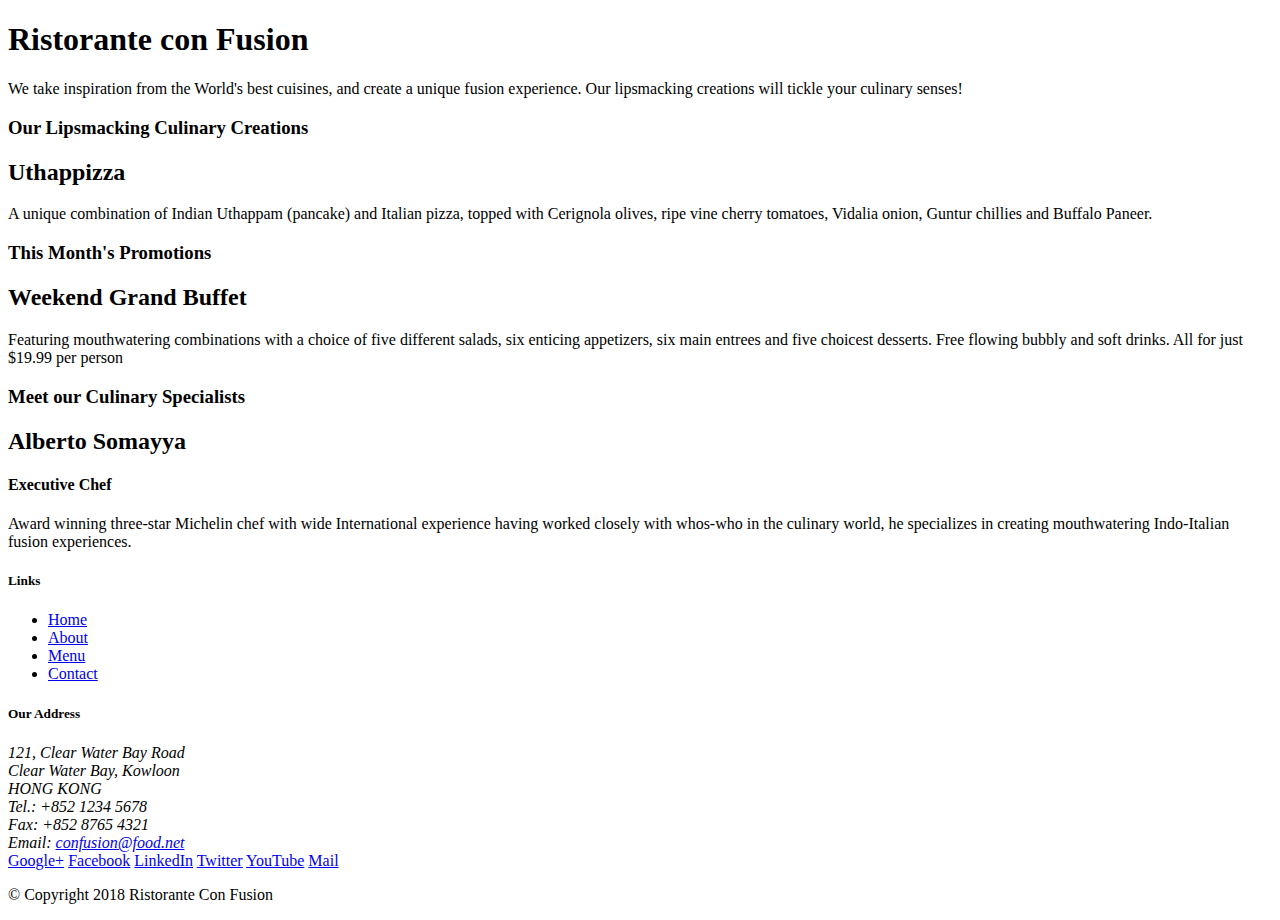
==== index.html @ c79156c9 "Intro. Bootstrap" ====
<!DOCTYPE html>
<html lang="en">

<head>
        <!-- Required meta tags always come first -->
    <meta charset="utf-8">
    <meta name="viewport" content="width=device-width, initial-scale=1, shrink-to-fit=no">
    <meta http-equiv="x-ua-compatible" content="ie=edge">

    <!-- Bootstrap CSS -->
    <link rel="stylesheet" href="node_modules/bootstrap/dist/css/bootstrap.min.css">
    <title>Ristorante Con Fusion</title>
</head>

<body>

    <header>
        <div>
            <div>
                <div>
                    <h1>Ristorante con Fusion</h1>
                    <p>We take inspiration from the World's best cuisines, and create a unique fusion experience. Our lipsmacking creations will tickle your culinary senses!</p>
                </div>
                <div>
                </div>
            </div>
        </div>
    </header>

    <div>
        <div>
            <div>
                <h3>Our Lipsmacking Culinary Creations</h3>
            </div>
            <div>
                <h2>Uthappizza</h2>
                <p>A unique combination of Indian Uthappam (pancake) and Italian pizza, topped with Cerignola olives, ripe vine cherry tomatoes, Vidalia onion, Guntur chillies and Buffalo Paneer.</p>
            </div>
        </div>


        <div>
            <div>
                <h3>This Month's Promotions</h3>
            </div>
            <div>
                <h2>Weekend Grand Buffet</h2>
                <p>Featuring mouthwatering combinations with a choice of five different salads, six enticing appetizers, six main entrees and five choicest desserts. Free flowing bubbly and soft drinks. All for just $19.99 per person </p>
            </div>
        </div>

        <div>
            <div>
                <h3>Meet our Culinary Specialists</h3>
            </div>
            <div>
                <h2>Alberto Somayya</h2>
                <h4>Executive Chef</h4>
                <p>Award winning three-star Michelin chef with wide International experience having worked closely with whos-who in the culinary world, he specializes in creating mouthwatering Indo-Italian fusion experiences. </p>
            </div>
        </div>
    </div>

    <footer>
        <div>
            <div>             
                <div>
                    <h5>Links</h5>
                    <ul>
                        <li><a href="#">Home</a></li>
                        <li><a href="#">About</a></li>
                        <li><a href="#">Menu</a></li>
                        <li><a href="#">Contact</a></li>
                    </ul>
                </div>
                <div>
                    <h5>Our Address</h5>
                    <address>
		              121, Clear Water Bay Road<br>
		              Clear Water Bay, Kowloon<br>
		              HONG KONG<br>
		              Tel.: +852 1234 5678<br>
		              Fax: +852 8765 4321<br>
		              Email: <a href="mailto:confusion@food.net">confusion@food.net</a>
		           </address>
                </div>
                <div>
                    <div>
                        <a href="http://google.com/+">Google+</a>
                        <a href="http://www.facebook.com/profile.php?id=">Facebook</a>
                        <a href="http://www.linkedin.com/in/">LinkedIn</a>
                        <a href="http://twitter.com/">Twitter</a>
                        <a href="http://youtube.com/">YouTube</a>
                        <a href="mailto:">Mail</a>
                    </div>
                </div>
           </div>
           <div>             
                <div>
                    <p>© Copyright 2018 Ristorante Con Fusion</p>
                </div>
           </div>
        </div>
    </footer>
        <!-- jQuery first, then Popper.js, then Bootstrap JS. -->
    <script src="node_modules/jquery/dist/jquery.slim.min.js"></script>
    <script src="node_modules/popper.js/dist/umd/popper.min.js"></script>
    <script src="node_modules/bootstrap/dist/js/bootstrap.min.js"></script> 
</body> 

</html>
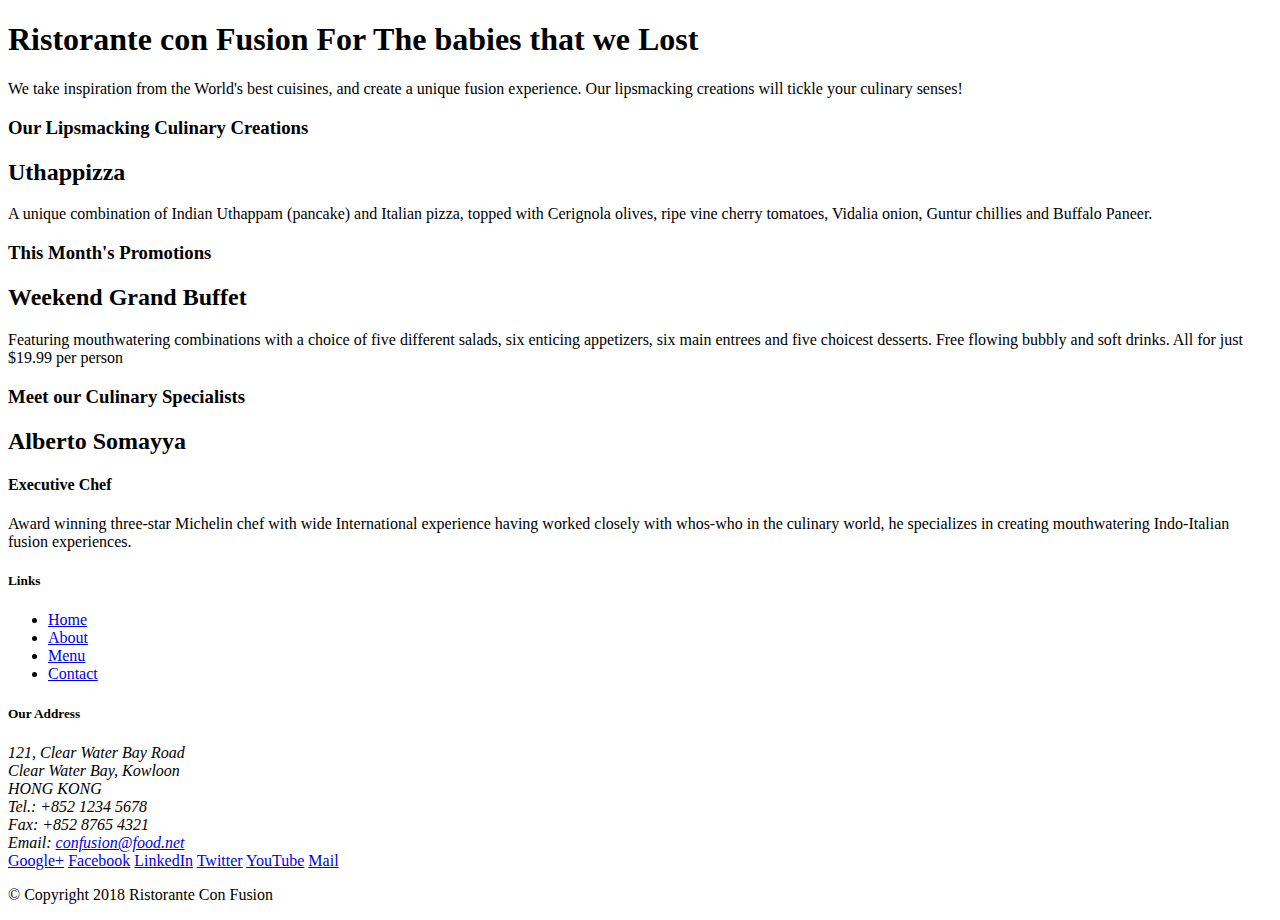
==== commit 38e922bb: "Bootstrap grid part 1" ====
--- a/index.html
+++ b/index.html
@@ -9,51 +9,51 @@
 
     <!-- Bootstrap CSS -->
     <link rel="stylesheet" href="node_modules/bootstrap/dist/css/bootstrap.min.css">
-    <title>Ristorante Con Fusion</title>
+    <title>Ristorante Confusion and Memories</title>
 </head>
 
 <body>
 
-    <header>
-        <div>
-            <div>
-                <div>
-                    <h1>Ristorante con Fusion</h1>
+    <header class="jumbotron">
+        <div class="container">
+            <div class="row">
+                <div class="col-12 col-sm-6">
+                    <h1>Ristorante con Fusion For The babies that we Lost</h1>
                     <p>We take inspiration from the World's best cuisines, and create a unique fusion experience. Our lipsmacking creations will tickle your culinary senses!</p>
                 </div>
-                <div>
+                <div class="col-12 col-sm">
                 </div>
             </div>
         </div>
     </header>
 
-    <div>
-        <div>
-            <div>
+    <div class="container">
+        <div class="row">
+            <div class="col-12 col-sm-4 order-sm-last col-sm-3">
                 <h3>Our Lipsmacking Culinary Creations</h3>
             </div>
-            <div>
+            <div class="col col-sm order-sm-first col-md">
                 <h2>Uthappizza</h2>
                 <p>A unique combination of Indian Uthappam (pancake) and Italian pizza, topped with Cerignola olives, ripe vine cherry tomatoes, Vidalia onion, Guntur chillies and Buffalo Paneer.</p>
             </div>
         </div>
 
 
-        <div>
-            <div>
+        <div class="row">
+            <div class="col-12 col-sm-4  col-sm-3"  >
                 <h3>This Month's Promotions</h3>
             </div>
-            <div>
+            <div class="col col-sm  col-md">
                 <h2>Weekend Grand Buffet</h2>
                 <p>Featuring mouthwatering combinations with a choice of five different salads, six enticing appetizers, six main entrees and five choicest desserts. Free flowing bubbly and soft drinks. All for just $19.99 per person </p>
             </div>
         </div>
 
-        <div>
-            <div>
+        <div class="row">
+            <div class="col-12 col-sm-4 order-sm-last col-sm-3">
                 <h3>Meet our Culinary Specialists</h3>
             </div>
-            <div>
+            <div class="col col-sm order-sm-first col-md">
                 <h2>Alberto Somayya</h2>
                 <h4>Executive Chef</h4>
                 <p>Award winning three-star Michelin chef with wide International experience having worked closely with whos-who in the culinary world, he specializes in creating mouthwatering Indo-Italian fusion experiences. </p>
@@ -62,9 +62,9 @@
     </div>
 
     <footer>
-        <div>
-            <div>             
-                <div>
+        <div class="container">
+            <div class="row">             
+                <div class="col-4 offset-1 col-sm-2">
                     <h5>Links</h5>
                     <ul>
                         <li><a href="#">Home</a></li>
@@ -73,7 +73,7 @@
                         <li><a href="#">Contact</a></li>
                     </ul>
                 </div>
-                <div>
+                <div class="col-7 col-sm-5">
                     <h5>Our Address</h5>
                     <address>
 		              121, Clear Water Bay Road<br>
@@ -84,7 +84,7 @@
 		              Email: <a href="mailto:confusion@food.net">confusion@food.net</a>
 		           </address>
                 </div>
-                <div>
+                <div class="col-12 col-sm-4">
                     <div>
                         <a href="http://google.com/+">Google+</a>
                         <a href="http://www.facebook.com/profile.php?id=">Facebook</a>
@@ -95,8 +95,8 @@
                     </div>
                 </div>
            </div>
-           <div>             
-                <div>
+           <div class="row">             
+                <div class="col-auto">
                     <p>© Copyright 2018 Ristorante Con Fusion</p>
                 </div>
            </div>
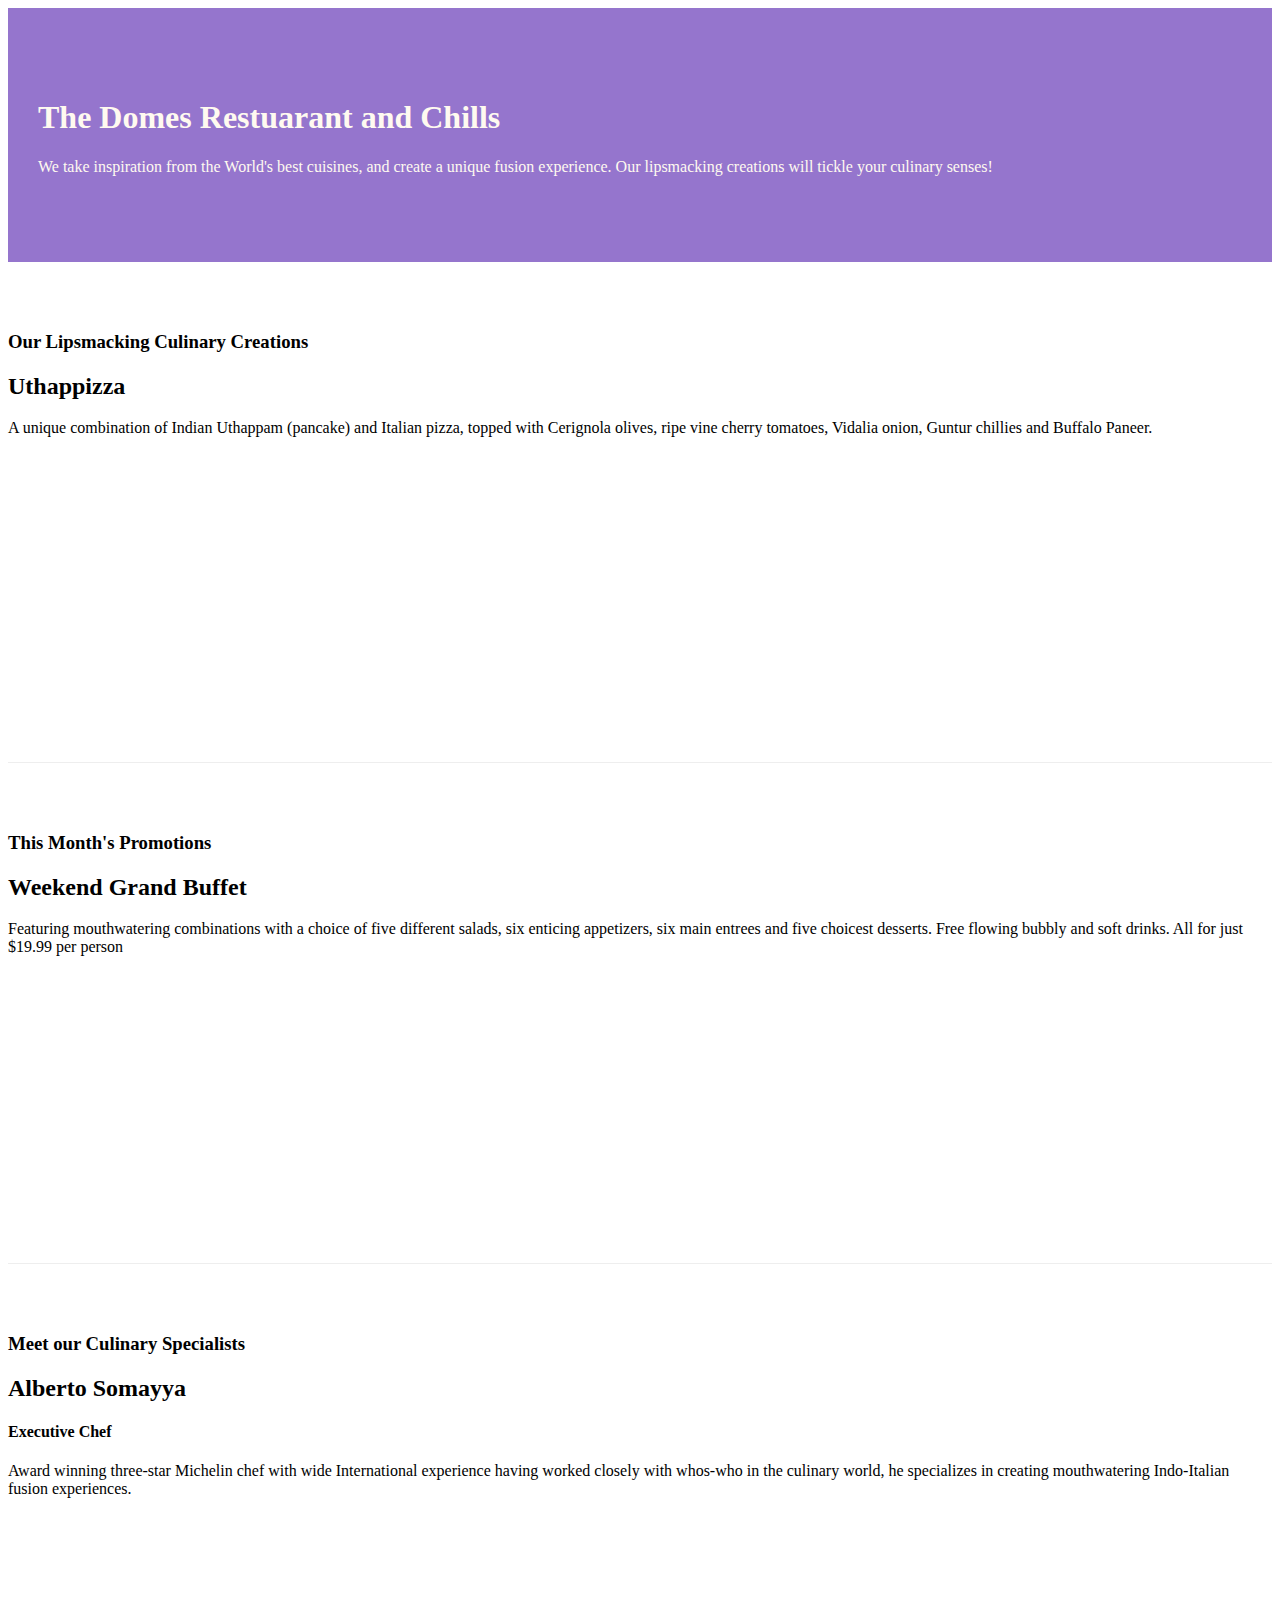
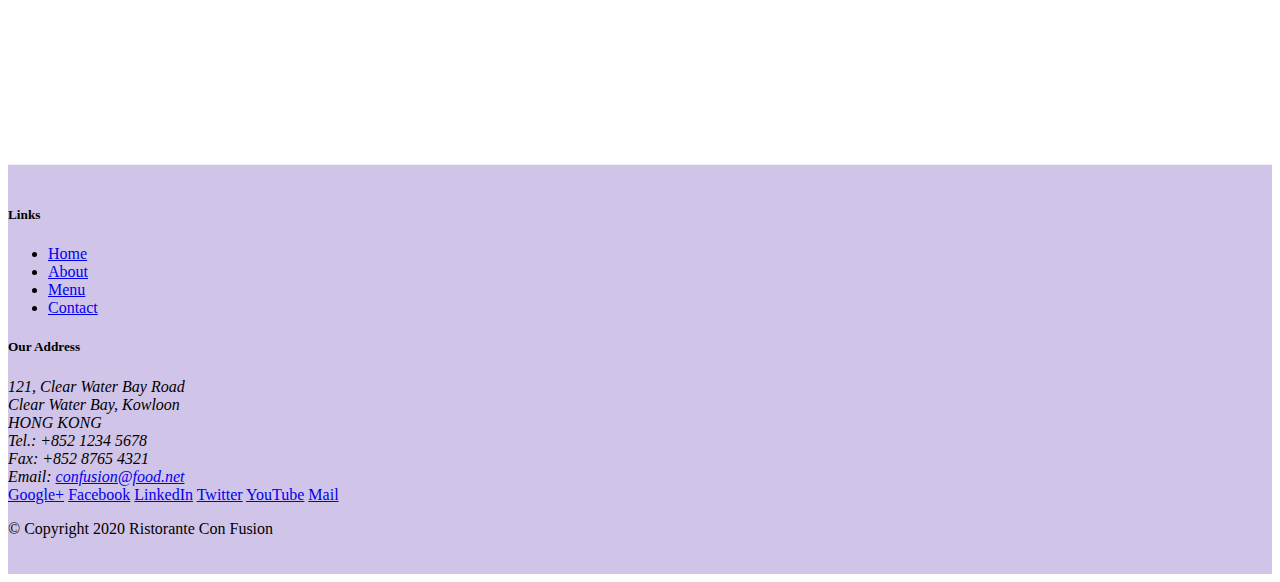
==== commit 4860b2fb: "Bootstrap grid part 2" ====
--- a/index.html
+++ b/index.html
@@ -9,6 +9,7 @@
 
     <!-- Bootstrap CSS -->
     <link rel="stylesheet" href="node_modules/bootstrap/dist/css/bootstrap.min.css">
+    <link rel="stylesheet" type="text/css" href="css/styles.css">
     <title>Ristorante Confusion and Memories</title>
 </head>
 
@@ -16,9 +17,9 @@
 
     <header class="jumbotron">
         <div class="container">
-            <div class="row">
+            <div class="row row-header" >
                 <div class="col-12 col-sm-6">
-                    <h1>Ristorante con Fusion For The babies that we Lost</h1>
+                    <h1>The Domes Restuarant and Chills</h1>
                     <p>We take inspiration from the World's best cuisines, and create a unique fusion experience. Our lipsmacking creations will tickle your culinary senses!</p>
                 </div>
                 <div class="col-12 col-sm">
@@ -28,7 +29,7 @@
     </header>
 
     <div class="container">
-        <div class="row">
+        <div class="row row-content align-items-center">
             <div class="col-12 col-sm-4 order-sm-last col-sm-3">
                 <h3>Our Lipsmacking Culinary Creations</h3>
             </div>
@@ -39,7 +40,7 @@
         </div>
 
 
-        <div class="row">
+        <div class="row row-content align-items-center">
             <div class="col-12 col-sm-4  col-sm-3"  >
                 <h3>This Month's Promotions</h3>
             </div>
@@ -49,7 +50,7 @@
             </div>
         </div>
 
-        <div class="row">
+        <div class="row row-content align-items-center">
             <div class="col-12 col-sm-4 order-sm-last col-sm-3">
                 <h3>Meet our Culinary Specialists</h3>
             </div>
@@ -61,12 +62,12 @@
         </div>
     </div>
 
-    <footer>
+    <footer class="footer">
         <div class="container">
             <div class="row">             
                 <div class="col-4 offset-1 col-sm-2">
                     <h5>Links</h5>
-                    <ul>
+                    <ul class="list-unstyled">
                         <li><a href="#">Home</a></li>
                         <li><a href="#">About</a></li>
                         <li><a href="#">Menu</a></li>
@@ -84,8 +85,8 @@
 		              Email: <a href="mailto:confusion@food.net">confusion@food.net</a>
 		           </address>
                 </div>
-                <div class="col-12 col-sm-4">
-                    <div>
+                <div class="col-12 col-sm-4 align-self-center">
+                    <div class="text-center">
                         <a href="http://google.com/+">Google+</a>
                         <a href="http://www.facebook.com/profile.php?id=">Facebook</a>
                         <a href="http://www.linkedin.com/in/">LinkedIn</a>
@@ -95,9 +96,9 @@
                     </div>
                 </div>
            </div>
-           <div class="row">             
+           <div class="row justify-content-center">             
                 <div class="col-auto">
-                    <p>© Copyright 2018 Ristorante Con Fusion</p>
+                    <p>© Copyright 2020 Ristorante Con Fusion</p>
                 </div>
            </div>
         </div>
--- a/css/styles.css
+++ b/css/styles.css
@@ -0,0 +1,29 @@
+.row-header{
+	margin:0px auto;
+	padding:0px auto;
+}
+
+.row-content{
+	margin:0px auto;
+	padding: 50px 0px 50px 0px;
+	border-bottom:1px ridge;
+	min-height:400px;
+}
+
+.footer{
+	background-color: #D1C4E9;
+	margin:0px auto;
+	padding:20px 0px 20px 0px;
+}
+.jumbotron{
+	padding:70px 30px 70px 30px;
+	margin: 0px auto;
+	background:#9575CD;
+	color:floralwhite;
+}
+
+.address{
+	font-size:80%;
+	margin:0px;
+	color:#0f0f0f;
+}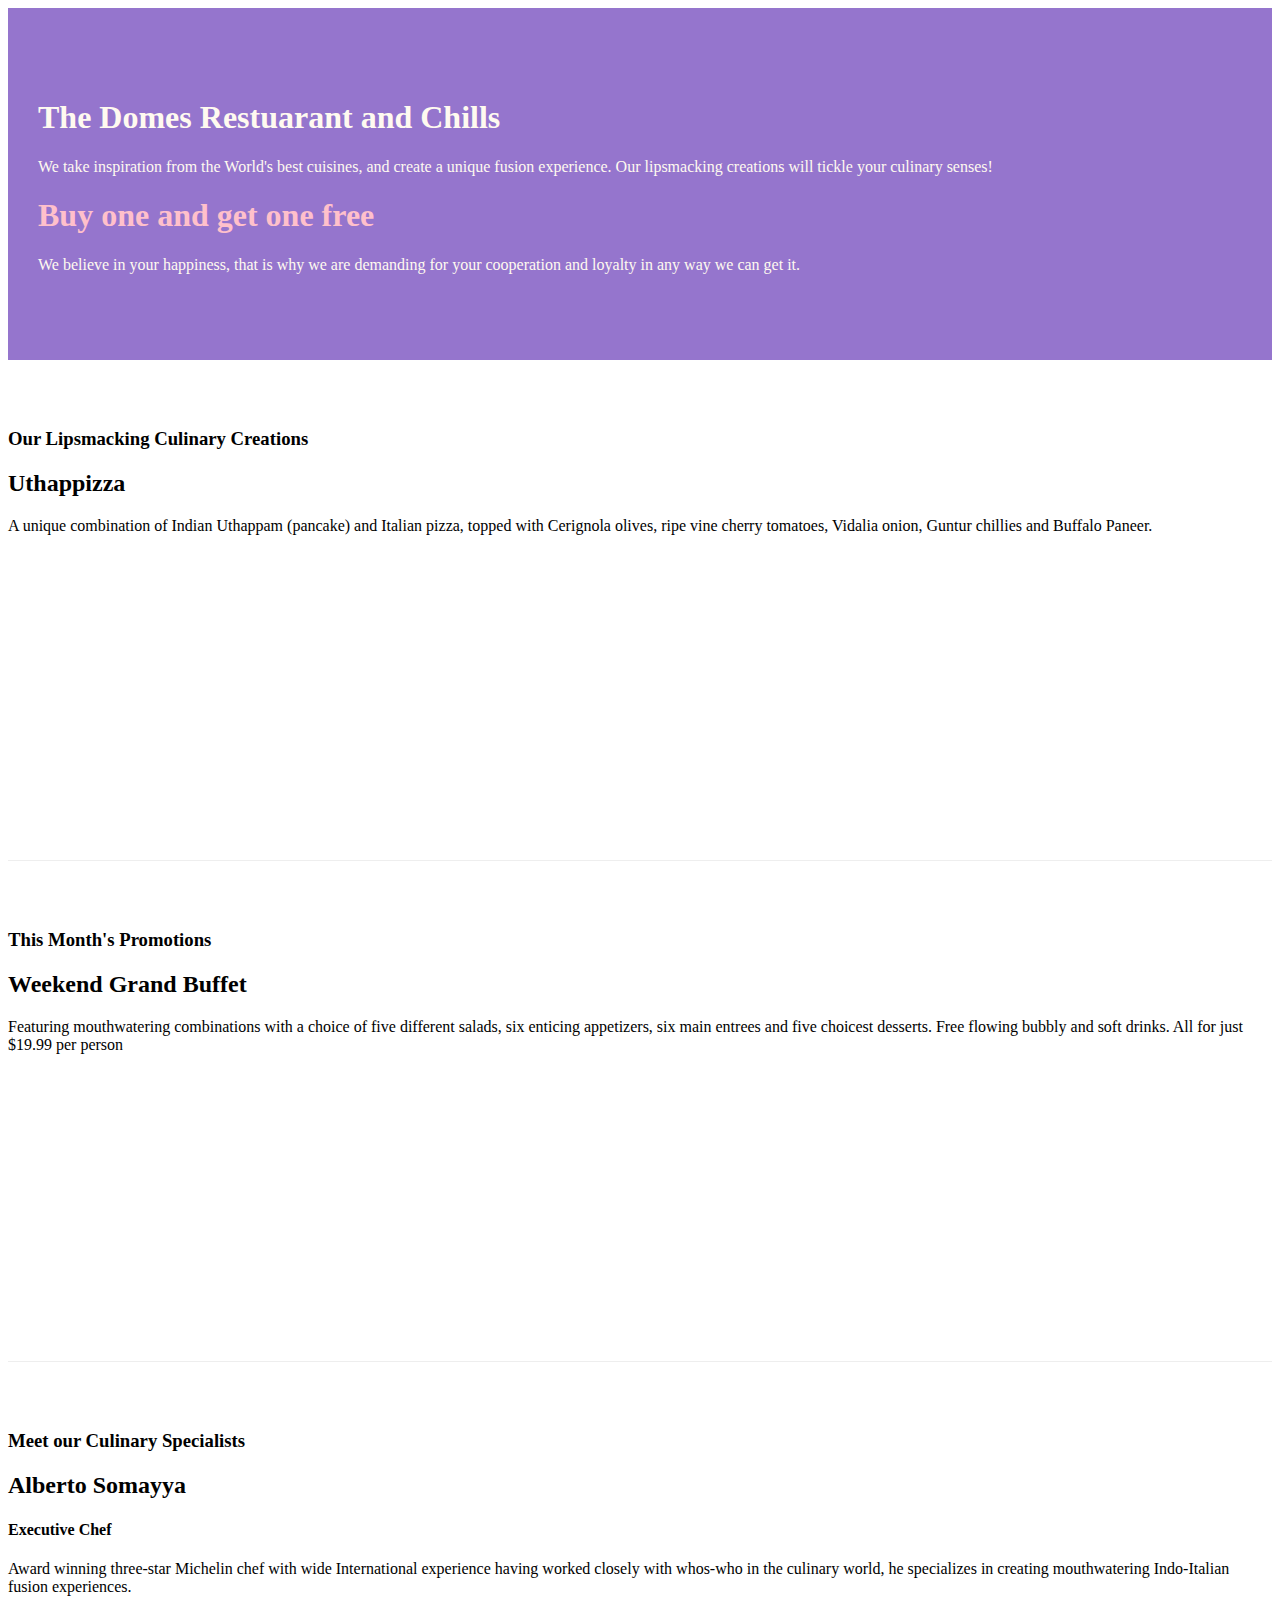
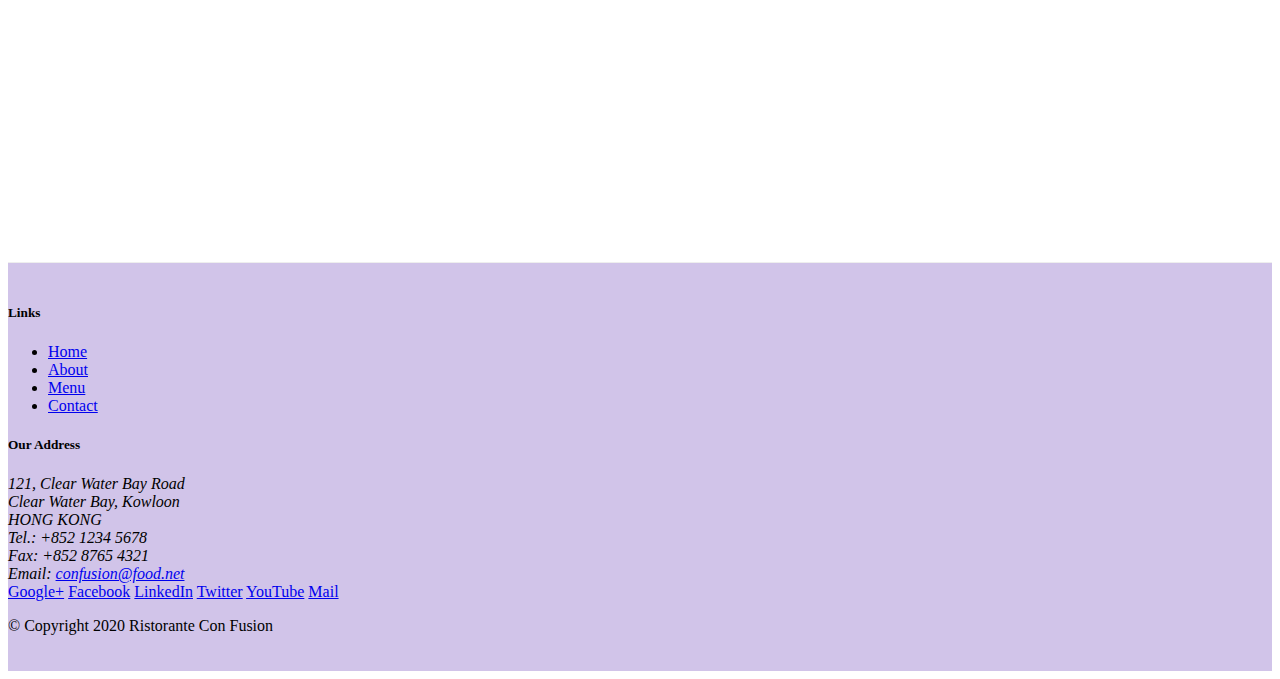
==== commit 41835551: "Assignment one" ====
--- a/index.html
+++ b/index.html
@@ -20,9 +20,12 @@
             <div class="row row-header" >
                 <div class="col-12 col-sm-6">
                     <h1>The Domes Restuarant and Chills</h1>
-                    <p>We take inspiration from the World's best cuisines, and create a unique fusion experience. Our lipsmacking creations will tickle your culinary senses!</p>
+                    <p class=".d-none .d-sm-block">We take inspiration from the World's best cuisines, and create a unique fusion experience. Our lipsmacking creations will tickle your culinary senses!</p>
                 </div>
                 <div class="col-12 col-sm">
+                    <h1 id="colls">Buy one and get one free</h1>
+                    <p class=".d-none .d-sm-block">We believe in your happiness, that is why we are demanding for your cooperation and loyalty 
+                    in any way we can get it.</p>
                 </div>
             </div>
         </div>
@@ -35,7 +38,7 @@
             </div>
             <div class="col col-sm order-sm-first col-md">
                 <h2>Uthappizza</h2>
-                <p>A unique combination of Indian Uthappam (pancake) and Italian pizza, topped with Cerignola olives, ripe vine cherry tomatoes, Vidalia onion, Guntur chillies and Buffalo Paneer.</p>
+                <p class="d-none d-sm-block">A unique combination of Indian Uthappam (pancake) and Italian pizza, topped with Cerignola olives, ripe vine cherry tomatoes, Vidalia onion, Guntur chillies and Buffalo Paneer.</p>
             </div>
         </div>
 
@@ -46,7 +49,7 @@
             </div>
             <div class="col col-sm  col-md">
                 <h2>Weekend Grand Buffet</h2>
-                <p>Featuring mouthwatering combinations with a choice of five different salads, six enticing appetizers, six main entrees and five choicest desserts. Free flowing bubbly and soft drinks. All for just $19.99 per person </p>
+                <p class="d-none d-sm-block">Featuring mouthwatering combinations with a choice of five different salads, six enticing appetizers, six main entrees and five choicest desserts. Free flowing bubbly and soft drinks. All for just $19.99 per person </p>
             </div>
         </div>
 
@@ -57,7 +60,7 @@
             <div class="col col-sm order-sm-first col-md">
                 <h2>Alberto Somayya</h2>
                 <h4>Executive Chef</h4>
-                <p>Award winning three-star Michelin chef with wide International experience having worked closely with whos-who in the culinary world, he specializes in creating mouthwatering Indo-Italian fusion experiences. </p>
+                <p class="d-none d-sm-block">Award winning three-star Michelin chef with wide International experience having worked closely with whos-who in the culinary world, he specializes in creating mouthwatering Indo-Italian fusion experiences. </p>
             </div>
         </div>
     </div>
--- a/css/styles.css
+++ b/css/styles.css
@@ -26,4 +26,7 @@
 	font-size:80%;
 	margin:0px;
 	color:#0f0f0f;
+}
+#colls{
+	color:pink;
 }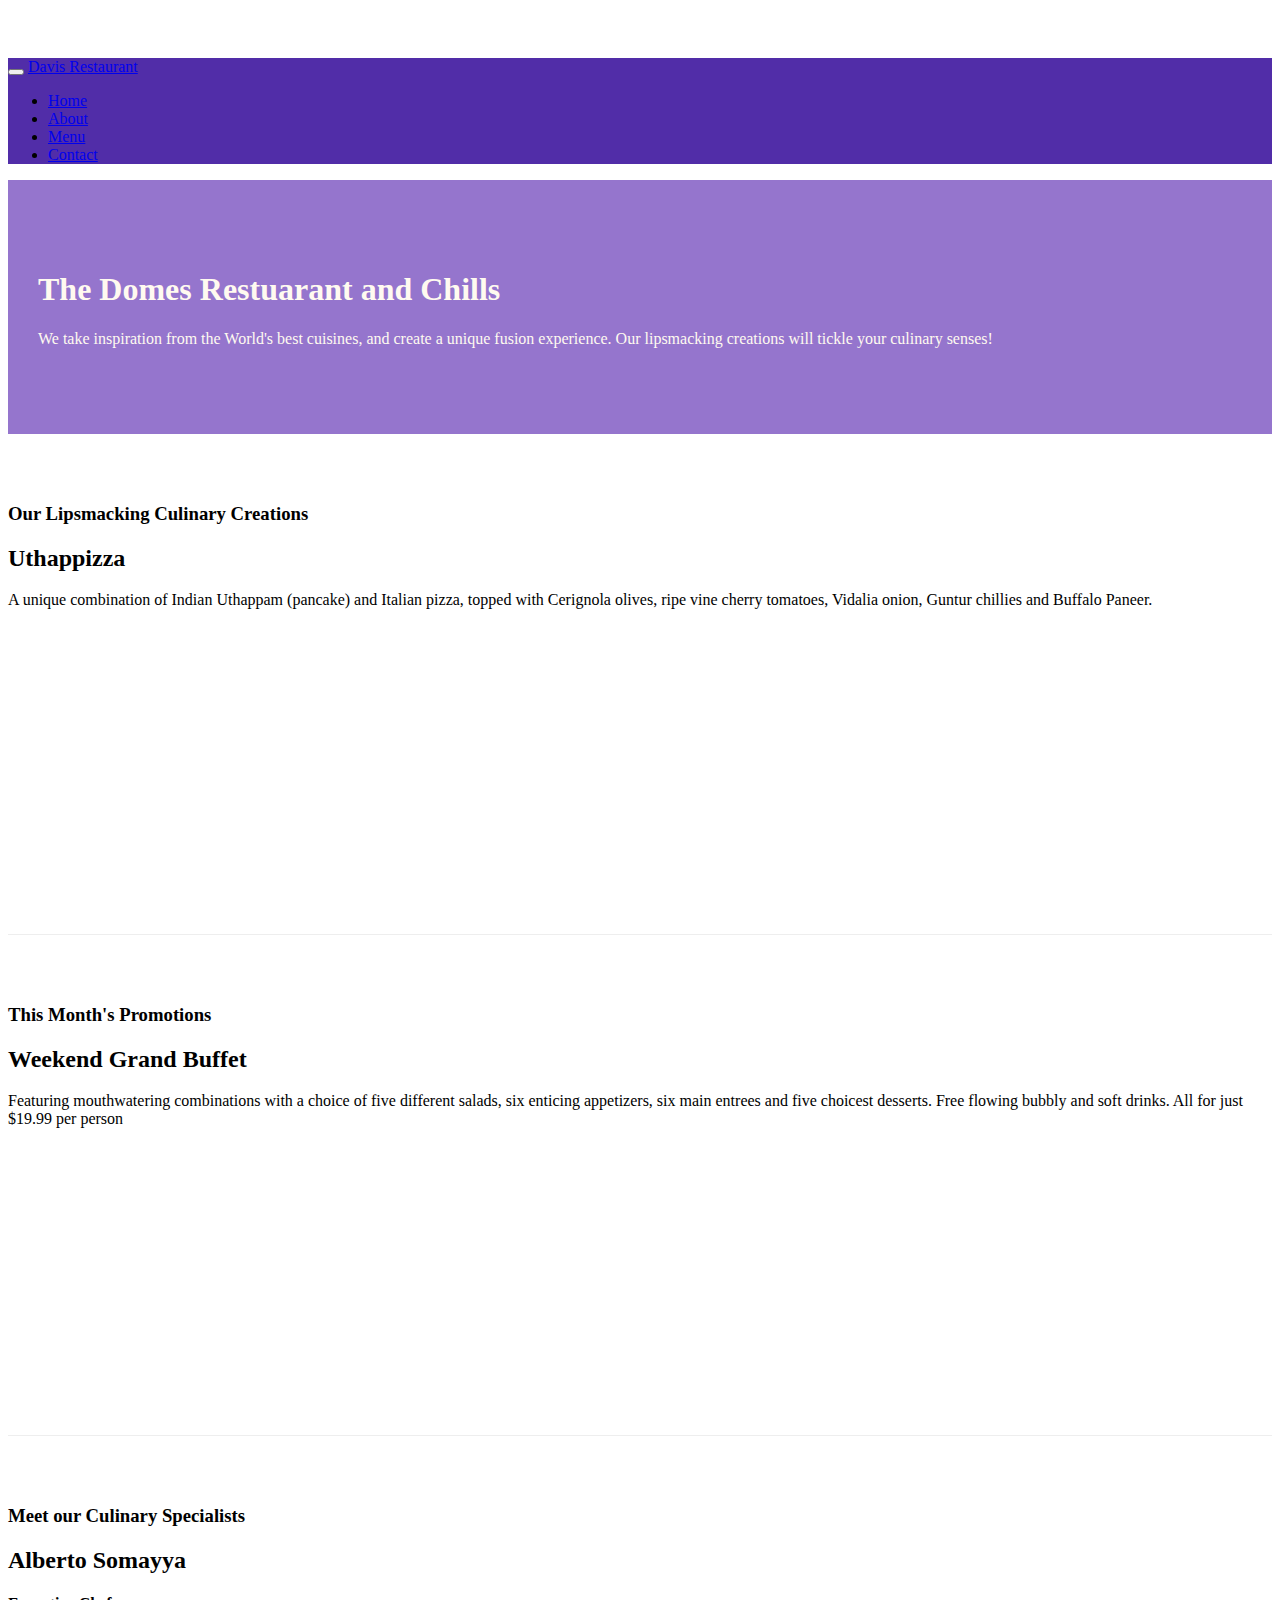
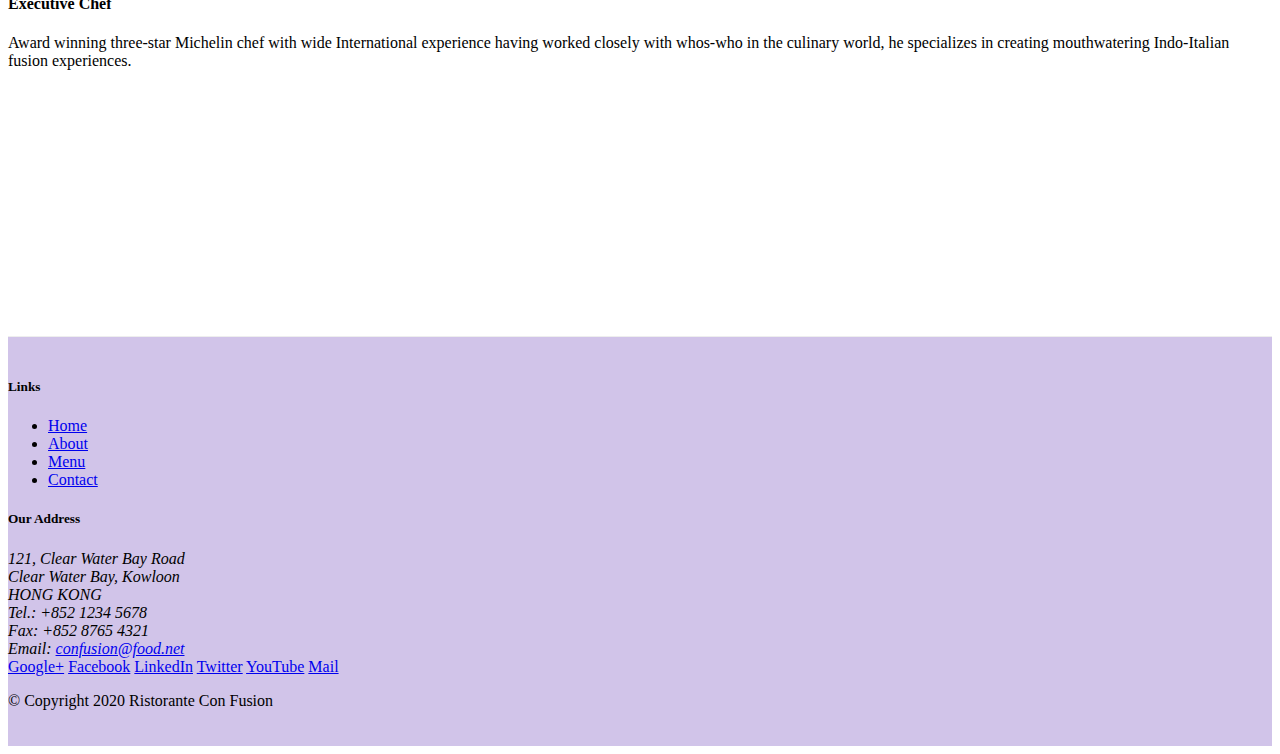
==== commit b62b8ed4: "Navbar and Breadcrumb" ====
--- a/index.html
+++ b/index.html
@@ -14,7 +14,25 @@
 </head>
 
 <body>
+    <nav class="navbar navbar-dark navbar-expand-sm fixed-top">
+        <div class="container">
+            <button class="navbar-toggler" type="button" data-toggle="collapse" data-target="#Navbar">
+               <span class="navbar-toggler-icon"></span> 
+            </button>
+            <a href="#" class="navbar-brand mr-auto">Davis Restaurant</a>
+            <div class="collapse navbar-collapse" id="Navbar">
+               <ul class="navbar-nav mr-auto">
+                    <li class="nav-item active"><a href="#" class="nav-link">Home</a></li>
+                    <li class="nav-item"><a href="./aboutus.html" class="nav-link">About</a></li>
+                    <li class="nav-item"><a href="#" class="nav-link">Menu</a></li>
+                    <li class="nav-item"><a href="#" class="nav-link">Contact</a></li>
+              </ul> 
+            </div>
+            
+        </div>
 
+        
+    </nav>
     <header class="jumbotron">
         <div class="container">
             <div class="row row-header" >
@@ -23,9 +41,7 @@
                     <p class=".d-none .d-sm-block">We take inspiration from the World's best cuisines, and create a unique fusion experience. Our lipsmacking creations will tickle your culinary senses!</p>
                 </div>
                 <div class="col-12 col-sm">
-                    <h1 id="colls">Buy one and get one free</h1>
-                    <p class=".d-none .d-sm-block">We believe in your happiness, that is why we are demanding for your cooperation and loyalty 
-                    in any way we can get it.</p>
+                  
                 </div>
             </div>
         </div>
@@ -72,7 +88,7 @@
                     <h5>Links</h5>
                     <ul class="list-unstyled">
                         <li><a href="#">Home</a></li>
-                        <li><a href="#">About</a></li>
+                        <li><a href="./aboutus.html">About</a></li>
                         <li><a href="#">Menu</a></li>
                         <li><a href="#">Contact</a></li>
                     </ul>
--- a/css/styles.css
+++ b/css/styles.css
@@ -29,4 +29,12 @@
 }
 #colls{
 	color:pink;
-}+}
+body{
+	padding: 50px 0px 0px 0px;
+	z-index: 0;
+}
+
+.navbar-dark{
+	background: #512DA8;
+}
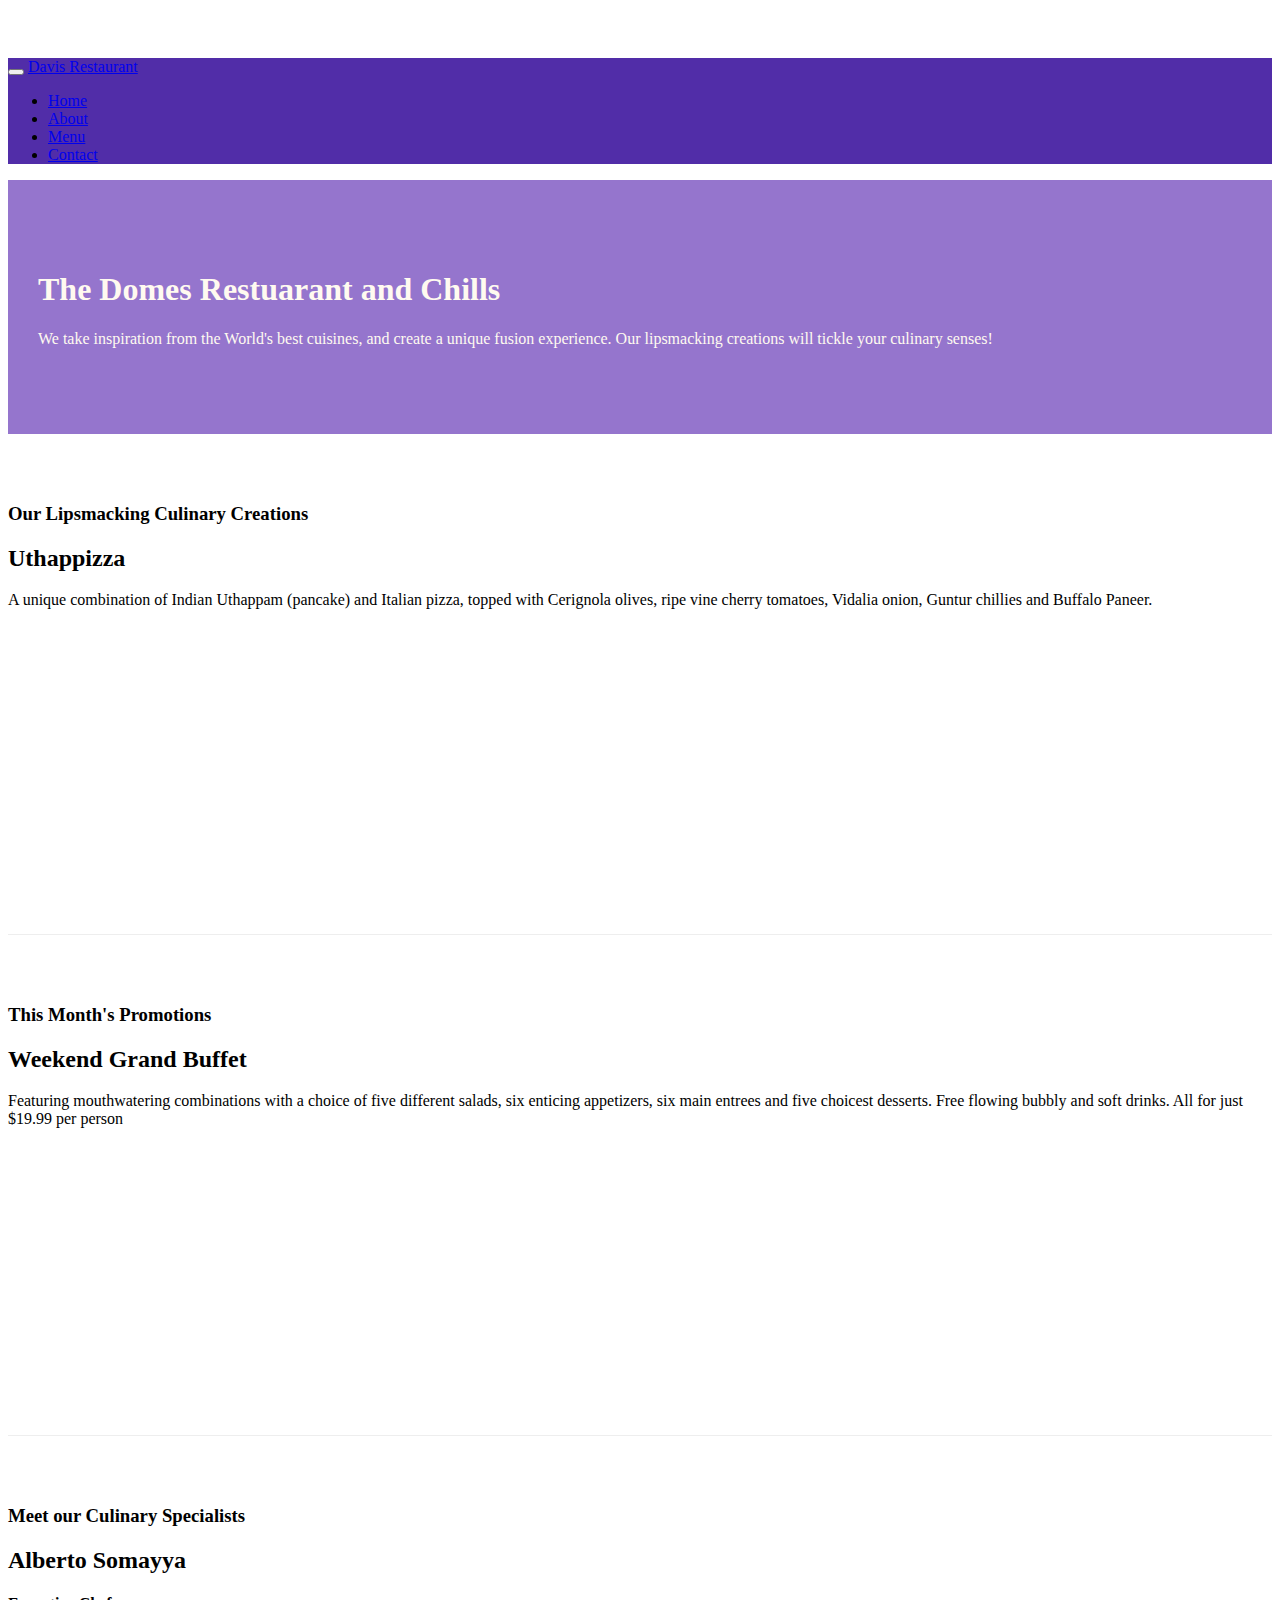
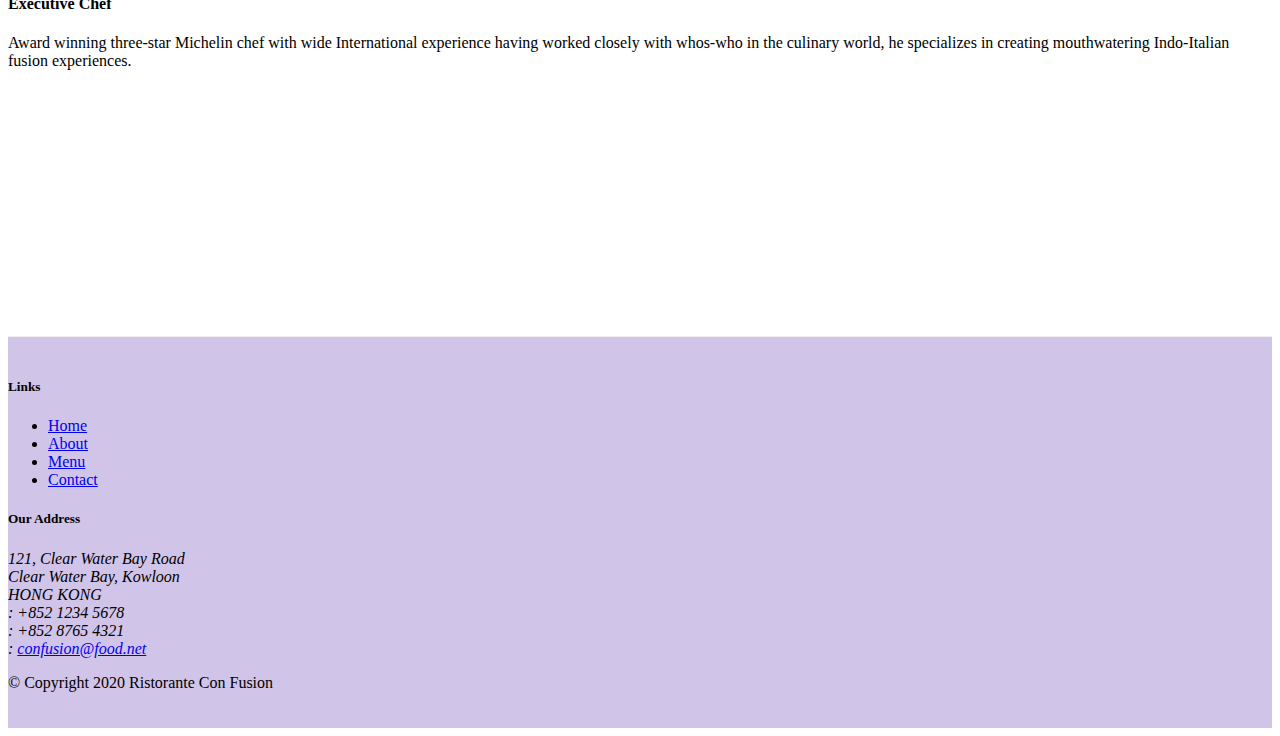
==== commit afb733bd: "Icon Font" ====
--- a/index.html
+++ b/index.html
@@ -9,7 +9,10 @@
 
     <!-- Bootstrap CSS -->
     <link rel="stylesheet" href="node_modules/bootstrap/dist/css/bootstrap.min.css">
+    <link rel="stylesheet" type="text/css" href="node_modules/font-awesome/css/font-awesome.min.css">
+    <link rel="stylesheet" type="text/css" href="node_modules/bootstrap-social.css">
     <link rel="stylesheet" type="text/css" href="css/styles.css">
+
     <title>Ristorante Confusion and Memories</title>
 </head>
 
@@ -22,10 +25,10 @@
             <a href="#" class="navbar-brand mr-auto">Davis Restaurant</a>
             <div class="collapse navbar-collapse" id="Navbar">
                <ul class="navbar-nav mr-auto">
-                    <li class="nav-item active"><a href="#" class="nav-link">Home</a></li>
-                    <li class="nav-item"><a href="./aboutus.html" class="nav-link">About</a></li>
-                    <li class="nav-item"><a href="#" class="nav-link">Menu</a></li>
-                    <li class="nav-item"><a href="#" class="nav-link">Contact</a></li>
+                    <li class="nav-item active"><a href="#" class="nav-link"><span class="fa fa-home fa-lg"></span> Home</a></li>
+                    <li class="nav-item"><a href="./aboutus.html" class="nav-link"><span class="fa fa-info fa-lg"></span> About</a></li>
+                    <li class="nav-item"><a href="#" class="nav-link"><span class="fa fa-list fa-lg"></span> Menu</a></li>
+                    <li class="nav-item"><a href="#" class="nav-link"><span class="fa fa-address-card fa-lg"></span> Contact</a></li>
               </ul> 
             </div>
             
@@ -99,19 +102,19 @@
 		              121, Clear Water Bay Road<br>
 		              Clear Water Bay, Kowloon<br>
 		              HONG KONG<br>
-		              Tel.: +852 1234 5678<br>
-		              Fax: +852 8765 4321<br>
-		              Email: <a href="mailto:confusion@food.net">confusion@food.net</a>
+		              <i class="fa fa-phone fa-lg"></i>: +852 1234 5678<br>
+		              <i class="fa fa-fax fa-lg"></i>: +852 8765 4321<br>
+		              <i class="fa fa-envelope fa-lg"></i>: <a href="mailto:confusion@food.net">confusion@food.net</a>
 		           </address>
                 </div>
                 <div class="col-12 col-sm-4 align-self-center">
                     <div class="text-center">
-                        <a href="http://google.com/+">Google+</a>
-                        <a href="http://www.facebook.com/profile.php?id=">Facebook</a>
-                        <a href="http://www.linkedin.com/in/">LinkedIn</a>
-                        <a href="http://twitter.com/">Twitter</a>
-                        <a href="http://youtube.com/">YouTube</a>
-                        <a href="mailto:">Mail</a>
+                        <a class="btn btn-social-icon btn-google" href="http://google.com/+"><i class="fa fa-google-plus fa-lg"></i></a>
+                        <a class="btn btn-social-icon btn-facebook" href="http://www.facebook.com/profile.php?id="><i class="fa fa-facebook fa-lg"></i></a>
+                        <a class="btn btn-social-icon btn-linkedin" href="http://www.linkedin.com/in/"><i class="fa fa-linkedin fa-lg"></i></a>
+                        <a class="btn btn-social-icon btn-twitter" href="http://twitter.com/"><i class="fa fa-twitter fa-lg"></i></a>
+                        <a class="btn btn-social-icon btn-youtube" href="http://youtube.com/"><i class="fa fa-youtube fa-lg"></i></a>
+                        <a class="btn btn-social-icon" href="mailto:"><i class="fa fa-envelope-o fa-lg"></i></a>
                     </div>
                 </div>
            </div>
